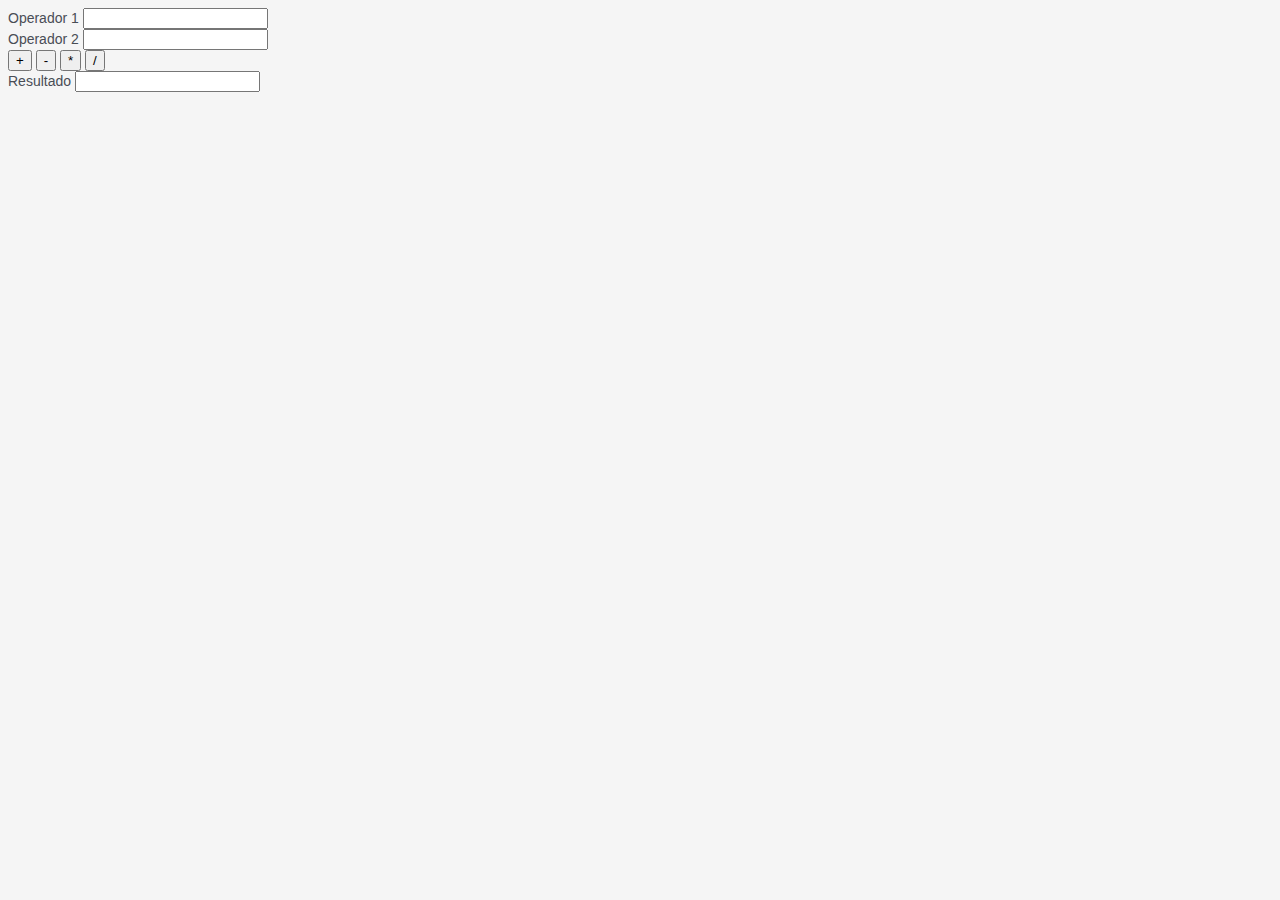
==== TP N 2 - Optativo/index.html @ d9912967 "commit" ====
<!--/*
Desarrollador una calculadora que tenga:

2 campos inputs para los operadnos
4 botones de operadores básicos (suma, resta, multiplicación, división)
Al realizar la cuenta se deberá actualizar el campo resultado
-->
<html>
    <head>
        <title> Trabajo Practcio Unidad Nº1</title>
        <link rel="stylesheet" type="text/css" href="estilo/style.css">
        <script type="text/javascript" src="java.js"></script>
    </head>
    <body>
        <form action="" name="form_calculadora" onsubmit="contacto(); return false;">
            <div class="contenedor_elemento">
                <label for="Operador1">Operador 1</label>
                <input type="text" name="Operador1">
            </div>
            <div class="contenedor_elemento">
                <label for="Operador2">Operador 2</label>
                <input type="text" name="Operador2">
            </div>
            <!-- Aca van los botones-->
            <div class="contenedor_botones">
                <button type="button" name="suma">+</button> 
                <button type="button" name="resta">-</button>
                <button type="button" name="multiplicacion">*</button>
                <button type="button" name="division">/</button>
            </div>

            <div class="contenedor_elemento">
                <label for="Resultado">Resultado</label>
                <input type="text" name="resultado">
            </div>
    </body>
</html>
---- TP N 2 - Optativo/estilo/style.css ----
body {
    background: #f5f5f5;
    font-family: Roboto,arial,sans-serif;
    color: #494d55;
    font-size: 14px;
    -webkit-font-smoothing: antialiased;
    padding: 0;
}

p
{
Font-size: 13px;
font-style: italic;
}
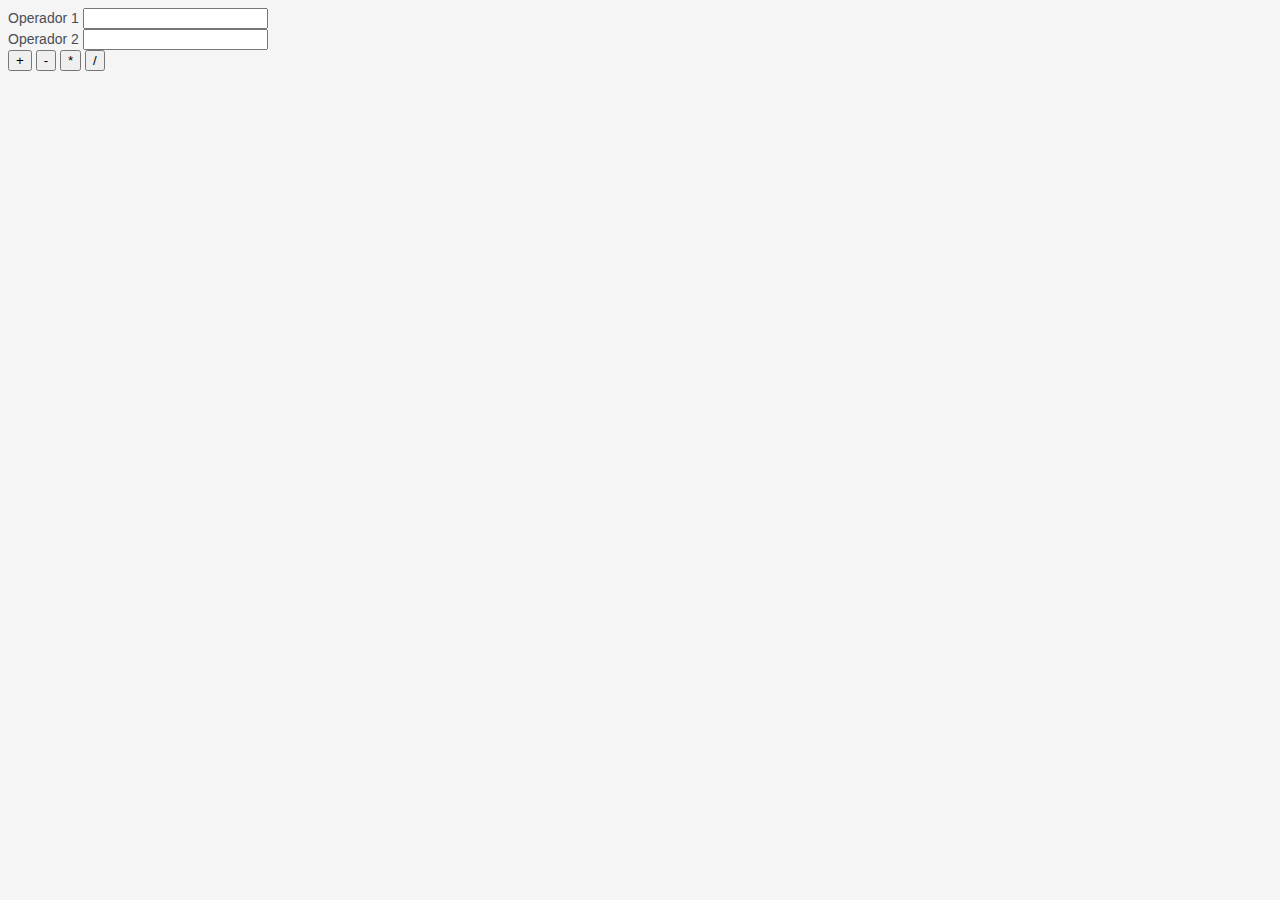
==== commit e2c2dbab: "commit" ====
--- a/TP N 2 - Optativo/index.html
+++ b/TP N 2 - Optativo/index.html
@@ -12,26 +12,23 @@
         <script type="text/javascript" src="java.js"></script>
     </head>
     <body>
-        <form action="" name="form_calculadora" onsubmit="contacto(); return false;">
+        <form action="" name="form_calculadora">
             <div class="contenedor_elemento">
                 <label for="Operador1">Operador 1</label>
-                <input type="text" name="Operador1">
+                <input type="text" name="Operador1" id="op1">
             </div>
             <div class="contenedor_elemento">
                 <label for="Operador2">Operador 2</label>
-                <input type="text" name="Operador2">
+                <input type="text" name="Operador2" id="op2">
             </div>
             <!-- Aca van los botones-->
             <div class="contenedor_botones">
-                <button type="button" name="suma">+</button> 
-                <button type="button" name="resta">-</button>
-                <button type="button" name="multiplicacion">*</button>
-                <button type="button" name="division">/</button>
+                <button type="button" name="suma" onClick="sumar();">+</button> 
+                <button type="button" name="resta" onClick="restar();">-</button>
+                <button type="button" name="multiplicacion" onClick="multiplicar();">*</button>
+                <button type="button" name="division" onClick="dividir();">/</button>
             </div>
 
-            <div class="contenedor_elemento">
-                <label for="Resultado">Resultado</label>
-                <input type="text" name="resultado">
-            </div>
+            <p id="prueba"></p>
     </body>
 </html>